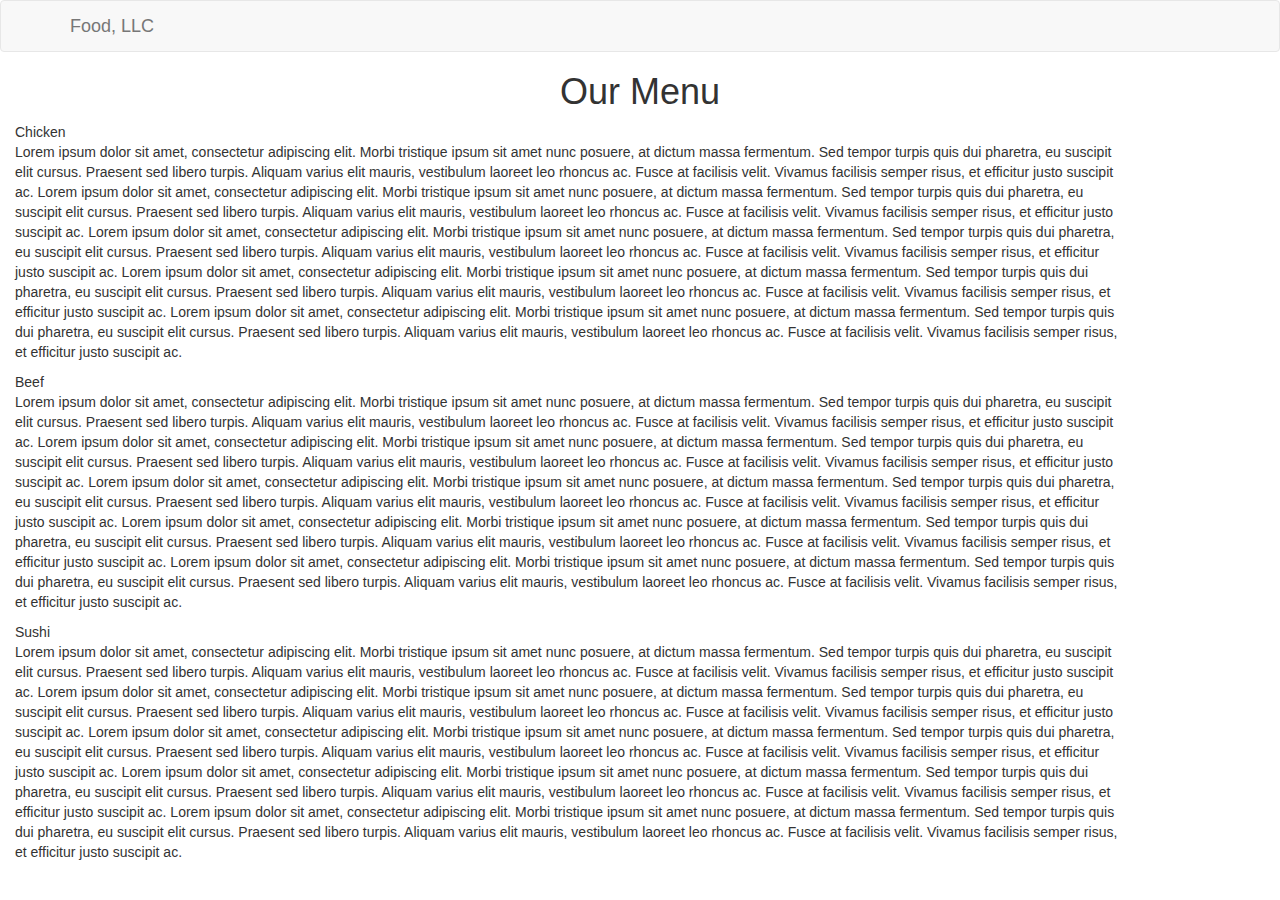
==== module-3-solution/index.html @ 16c102c6 "Add files via upload" ====
<!DOCTYPE html>
<html>
<head>
	<meta charset="utf-8">
	<meta name="viewport" content="width=device-width, initial-scale=1">
	
	<link rel="stylesheet" href="bootstrap.min.css">
    <link rel="stylesheet" href="styles.css">
	
	<title>Module 3 Solution</title>
</head>
<body>
    <header class="nav-header">
    <nav id="header-nav" class="navbar navbar-default">
      <div class="container">
        <div class="navbar-header">
          <div class="navbar-brand">
            <p class="nav-brand">Food, LLC</p>
          </div>

          <button type="button" class="navbar-toggle collapsed" data-toggle="collapse" data-target="#collapsable-nav" aria-expanded="true">
            <span class="sr-only">Toggle navigation</span>
            <span class="icon-bar"></span>
            <span class="icon-bar"></span>
            <span class="icon-bar"></span>
          </button>
        </div>
        
        <div id="collapsable-nav" class="collapse navbar-collapse">
           <ul id="nav-list" class="nav navbar-nav navbar-right visible-xs">
            <li class="text-center">
              <a href="#chicken-div"><p class="item">Chicken</p></a>
              <hr class="visible-xs">
            </li>            
            <li class="text-center beef-item">
              <a href="#beef-div"><p class="item">Beef</p></a>
              <hr class="visible-xs">
            </li>
            <li class="text-center sushi-item">
              <a href="#sushi-div"><p class="item">Sushi</p></a>
            </li>
          </ul> 
        </div>
      </div>
    </nav>
  	</header>

	<h1 class="text-center">Our Menu</h1>

	<div class="row container container-fluid">
	<div class="col-md-12 col-sm-12 col-xs-12" id="chicken-div">
		<section>
		<div id="chicken">
			Chicken
		</div>
		<p>
			Lorem ipsum dolor sit amet, consectetur adipiscing elit. Morbi tristique ipsum sit amet nunc posuere, at dictum massa fermentum. Sed tempor turpis quis dui pharetra, eu suscipit elit cursus. Praesent sed libero turpis. Aliquam varius elit mauris, vestibulum laoreet leo rhoncus ac. Fusce at facilisis velit. Vivamus facilisis semper risus, et efficitur justo suscipit ac. Lorem ipsum dolor sit amet, consectetur adipiscing elit. Morbi tristique ipsum sit amet nunc posuere, at dictum massa fermentum. Sed tempor turpis quis dui pharetra, eu suscipit elit cursus. Praesent sed libero turpis. Aliquam varius elit mauris, vestibulum laoreet leo rhoncus ac. Fusce at facilisis velit. Vivamus facilisis semper risus, et efficitur justo suscipit ac. Lorem ipsum dolor sit amet, consectetur adipiscing elit. Morbi tristique ipsum sit amet nunc posuere, at dictum massa fermentum. Sed tempor turpis quis dui pharetra, eu suscipit elit cursus. Praesent sed libero turpis. Aliquam varius elit mauris, vestibulum laoreet leo rhoncus ac. Fusce at facilisis velit. Vivamus facilisis semper risus, et efficitur justo suscipit ac. Lorem ipsum dolor sit amet, consectetur adipiscing elit. Morbi tristique ipsum sit amet nunc posuere, at dictum massa fermentum. Sed tempor turpis quis dui pharetra, eu suscipit elit cursus. Praesent sed libero turpis. Aliquam varius elit mauris, vestibulum laoreet leo rhoncus ac. Fusce at facilisis velit. Vivamus facilisis semper risus, et efficitur justo suscipit ac. Lorem ipsum dolor sit amet, consectetur adipiscing elit. Morbi tristique ipsum sit amet nunc posuere, at dictum massa fermentum. Sed tempor turpis quis dui pharetra, eu suscipit elit cursus. Praesent sed libero turpis. Aliquam varius elit mauris, vestibulum laoreet leo rhoncus ac. Fusce at facilisis velit. Vivamus facilisis semper risus, et efficitur justo suscipit ac.
		</p>
		</section>
	</div>
	<div class="col-md-12 col-sm-12 col-xs-12" id="beef-div">
		<section>
		<div id="beef">
			Beef
		</div>
		<p>
			Lorem ipsum dolor sit amet, consectetur adipiscing elit. Morbi tristique ipsum sit amet nunc posuere, at dictum massa fermentum. Sed tempor turpis quis dui pharetra, eu suscipit elit cursus. Praesent sed libero turpis. Aliquam varius elit mauris, vestibulum laoreet leo rhoncus ac. Fusce at facilisis velit. Vivamus facilisis semper risus, et efficitur justo suscipit ac. Lorem ipsum dolor sit amet, consectetur adipiscing elit. Morbi tristique ipsum sit amet nunc posuere, at dictum massa fermentum. Sed tempor turpis quis dui pharetra, eu suscipit elit cursus. Praesent sed libero turpis. Aliquam varius elit mauris, vestibulum laoreet leo rhoncus ac. Fusce at facilisis velit. Vivamus facilisis semper risus, et efficitur justo suscipit ac. Lorem ipsum dolor sit amet, consectetur adipiscing elit. Morbi tristique ipsum sit amet nunc posuere, at dictum massa fermentum. Sed tempor turpis quis dui pharetra, eu suscipit elit cursus. Praesent sed libero turpis. Aliquam varius elit mauris, vestibulum laoreet leo rhoncus ac. Fusce at facilisis velit. Vivamus facilisis semper risus, et efficitur justo suscipit ac. Lorem ipsum dolor sit amet, consectetur adipiscing elit. Morbi tristique ipsum sit amet nunc posuere, at dictum massa fermentum. Sed tempor turpis quis dui pharetra, eu suscipit elit cursus. Praesent sed libero turpis. Aliquam varius elit mauris, vestibulum laoreet leo rhoncus ac. Fusce at facilisis velit. Vivamus facilisis semper risus, et efficitur justo suscipit ac. Lorem ipsum dolor sit amet, consectetur adipiscing elit. Morbi tristique ipsum sit amet nunc posuere, at dictum massa fermentum. Sed tempor turpis quis dui pharetra, eu suscipit elit cursus. Praesent sed libero turpis. Aliquam varius elit mauris, vestibulum laoreet leo rhoncus ac. Fusce at facilisis velit. Vivamus facilisis semper risus, et efficitur justo suscipit ac.
		</p>
		</section>
	</div>
	<div class="col-md-12 col-sm-12 col-xs-12" id="sushi-div">
		<section>
		<div id="sushi">
			Sushi
		</div>
		<p>
			Lorem ipsum dolor sit amet, consectetur adipiscing elit. Morbi tristique ipsum sit amet nunc posuere, at dictum massa fermentum. Sed tempor turpis quis dui pharetra, eu suscipit elit cursus. Praesent sed libero turpis. Aliquam varius elit mauris, vestibulum laoreet leo rhoncus ac. Fusce at facilisis velit. Vivamus facilisis semper risus, et efficitur justo suscipit ac. Lorem ipsum dolor sit amet, consectetur adipiscing elit. Morbi tristique ipsum sit amet nunc posuere, at dictum massa fermentum. Sed tempor turpis quis dui pharetra, eu suscipit elit cursus. Praesent sed libero turpis. Aliquam varius elit mauris, vestibulum laoreet leo rhoncus ac. Fusce at facilisis velit. Vivamus facilisis semper risus, et efficitur justo suscipit ac. Lorem ipsum dolor sit amet, consectetur adipiscing elit. Morbi tristique ipsum sit amet nunc posuere, at dictum massa fermentum. Sed tempor turpis quis dui pharetra, eu suscipit elit cursus. Praesent sed libero turpis. Aliquam varius elit mauris, vestibulum laoreet leo rhoncus ac. Fusce at facilisis velit. Vivamus facilisis semper risus, et efficitur justo suscipit ac. Lorem ipsum dolor sit amet, consectetur adipiscing elit. Morbi tristique ipsum sit amet nunc posuere, at dictum massa fermentum. Sed tempor turpis quis dui pharetra, eu suscipit elit cursus. Praesent sed libero turpis. Aliquam varius elit mauris, vestibulum laoreet leo rhoncus ac. Fusce at facilisis velit. Vivamus facilisis semper risus, et efficitur justo suscipit ac. Lorem ipsum dolor sit amet, consectetur adipiscing elit. Morbi tristique ipsum sit amet nunc posuere, at dictum massa fermentum. Sed tempor turpis quis dui pharetra, eu suscipit elit cursus. Praesent sed libero turpis. Aliquam varius elit mauris, vestibulum laoreet leo rhoncus ac. Fusce at facilisis velit. Vivamus facilisis semper risus, et efficitur justo suscipit ac.
		</p>
		</section>
	</div>
	</div>

	<script src="jquery-2.1.4.min.js"></script>
	<script src="bootstrap.min.js"></script>
  	<script src="script.js"></script>
</body>
</html>
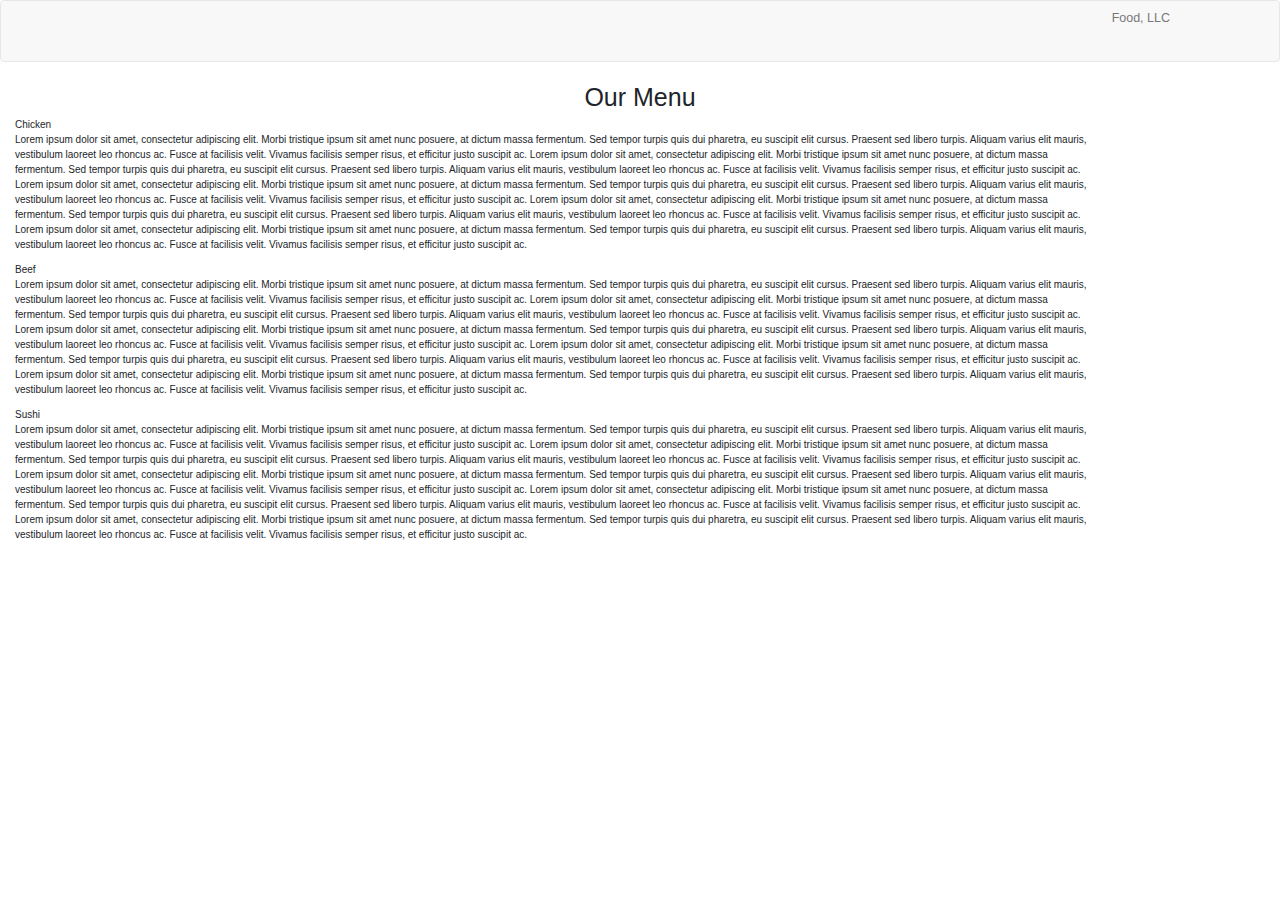
==== commit 976b8804: "Update index.html" ====
--- a/module-3-solution/index.html
+++ b/module-3-solution/index.html
@@ -5,6 +5,7 @@
 	<meta name="viewport" content="width=device-width, initial-scale=1">
 	
 	<link rel="stylesheet" href="bootstrap.min.css">
+	<link rel="stylesheet" href="https://stackpath.bootstrapcdn.com/bootstrap/4.3.1/css/bootstrap.min.css" integrity="sha384-ggOyR0iXCbMQv3Xipma34MD+dH/1fQ784/j6cY/iJTQUOhcWr7x9JvoRxT2MZw1T" crossorigin="anonymous">
     <link rel="stylesheet" href="styles.css">
 	
 	<title>Module 3 Solution</title>
@@ -84,4 +85,4 @@
 	<script src="bootstrap.min.js"></script>
   	<script src="script.js"></script>
 </body>
-</html>+</html>
